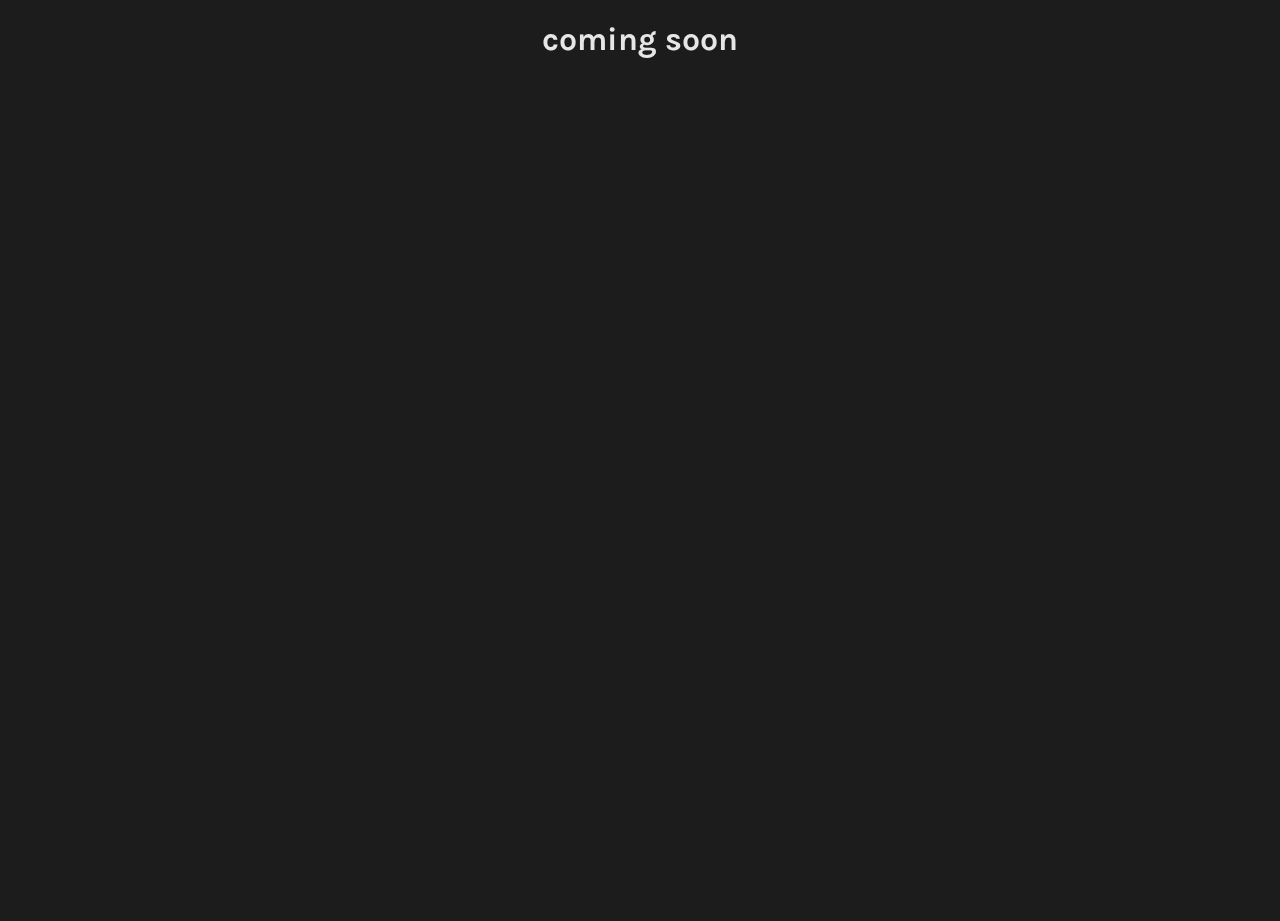
==== projects/index.html @ 16f7c9fe "Add files via upload" ====
<!doctypehtml>
<html lang=en>
<meta content="width=device-width,initial-scale=1" name=viewport>
<meta charset=UTF-8>

<title></title>
<meta content="projects" property="og:title" />
<meta content="p r o j e c t s" property="og:description" />
<meta content="https://fuckact.lol/projects" property="og:url" />
<meta content="images/embed.png" property="og:image" />
<meta content="#43B581" data-react-helmet="true" name="theme-color" />


            
            

<link href=https://cdnjs.cloudflare.com/ajax/libs/font-awesome/5.15.3/css/all.min.css rel=stylesheet>
<link href=css/style.css rel=stylesheet>
<meta content=var(--bgColor) name=theme-color>
<style>
    body {
        cursor: url(images/cur.png), auto
    }

    .cursor-trail {
        position: absolute;
        width: 8px;
        height: 8px;
        background-color: rgb(255, 0, 221);
        border-radius: 50%;
        pointer-events: none;
        animation: trailAnimation .5s ease-out forwards
    }

    @keyframes trailAnimation {
        from {
            transform: scale(1);
            opacity: 1
        }
        to {
            transform: scale(0);
            opacity: 0
        }
    }
</style>
<div class=background-video-container><video autoplay id=background-video loop muted><source src=assets/vid3.mp4 type=video/mp4></video></div>
<h1 class="animated jello">coming soon</h1>

<audio

    autoplay id=background-audio loop muted>
    <source src=assets/aud.mp3 type=audio/mp3>Your browser does not support the audio element.</audio>
    <script>
        window.onload = function() {
            var audio = document.getElementById('background-audio');
            var video = document.getElementById('background-video');

            // Unmute both the audio and video after the page has loaded
            setTimeout(function() {
                audio.muted = false;
                video.muted = true;
                audio.volume = 0.1;
            }, 3000); // 3-second delay to ensure proper unmuting
        };

        // Fallback for user interaction (optional)
        document.body.addEventListener('click', function() {
            var audio = document.getElementById('background-audio');
            if (audio.muted) {
                audio.muted = false; // Unmute on click
                audio.play();
            }
        });

        // JavaScript to add cursor trail
        const body = document.body;

        // Function to create the trail effect
        body.addEventListener('mousemove', function(event) {
            let trail = document.createElement('div');
            trail.classList.add('cursor-trail');
            body.appendChild(trail);

            // Position the trail element at the cursor position
            trail.style.left = `${event.pageX - 6}px`; // Center the trail on the cursor
            trail.style.top = `${event.pageY - 6}px`; // Center the trail on the cursor

            // Remove the trail element after the animation ends
            setTimeout(function() {
                trail.remove();
            }, 500); // Match this duration with the CSS animation duration
        });
    </script>
    <script src=script.js></script>
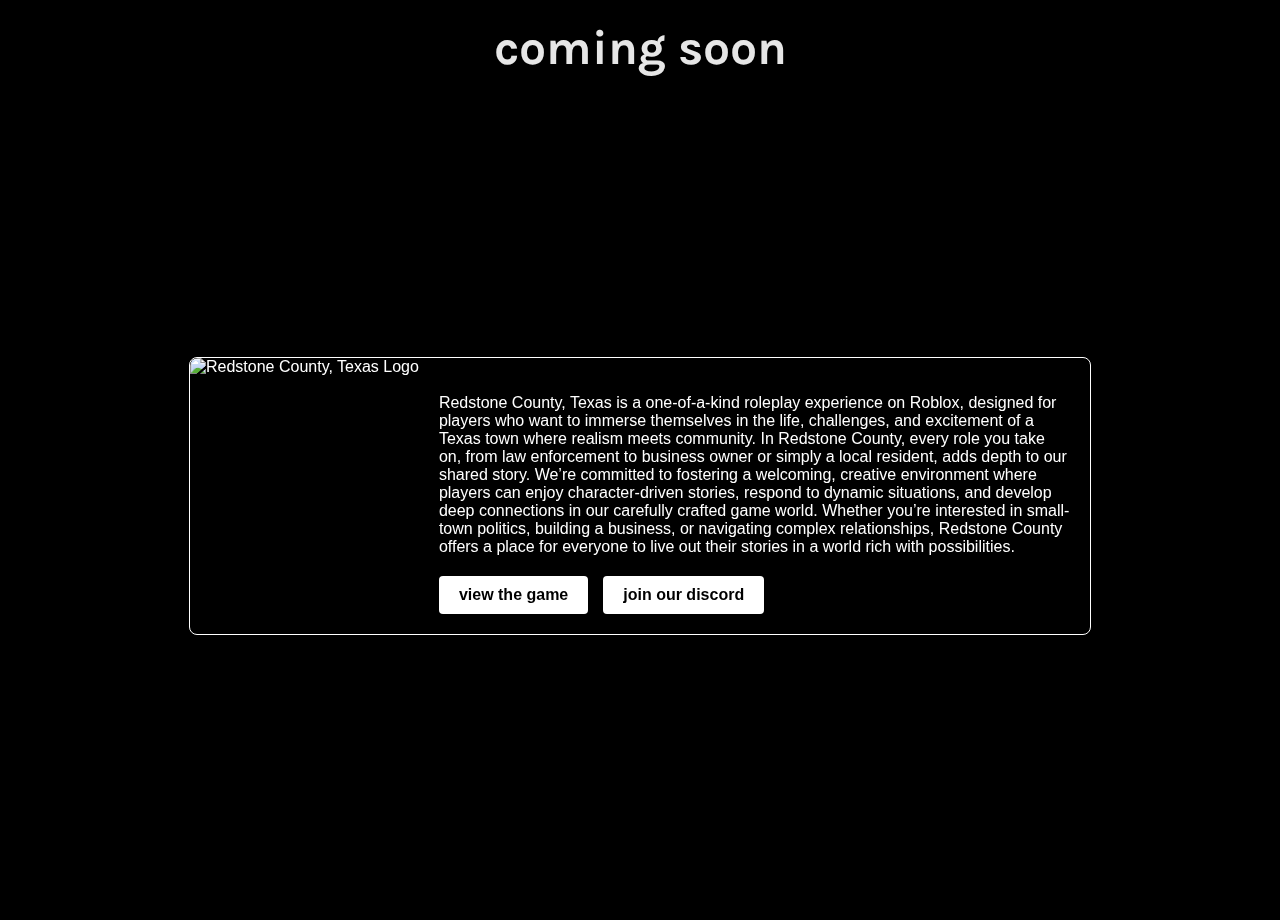
==== commit eaae01dd: "Update index.html" ====
--- a/projects/index.html
+++ b/projects/index.html
@@ -1,94 +1,122 @@
 <!doctypehtml>
-<html lang=en>
-<meta content="width=device-width,initial-scale=1" name=viewport>
-<meta charset=UTF-8>
-
-<title></title>
-<meta content="projects" property="og:title" />
-<meta content="p r o j e c t s" property="og:description" />
-<meta content="https://fuckact.lol/projects" property="og:url" />
-<meta content="images/embed.png" property="og:image" />
-<meta content="#43B581" data-react-helmet="true" name="theme-color" />
+<html lang="en">
+<meta content="width=device-width,initial-scale=1" name="viewport">
+<meta charset="UTF-8">
 
 
-            
-            
 
-<link href=https://cdnjs.cloudflare.com/ajax/libs/font-awesome/5.15.3/css/all.min.css rel=stylesheet>
-<link href=css/style.css rel=stylesheet>
-<meta content=var(--bgColor) name=theme-color>
+<meta property="og:type" content="website">
+<meta property="og:url" content="https://fuckact.lol">
+<meta property="og:title" content="projects | fuckact.lol">
+<meta property="og:description" content="view my projects">
+<meta property="og:image" content="images/embed.png">
+
+<link href="https://cdnjs.cloudflare.com/ajax/libs/font-awesome/5.15.3/css/all.min.css" rel="stylesheet">
+<link href="css/style.css" rel="stylesheet">
+<meta content="var(--bgColor)" name="theme-color">
+
 <style>
     body {
-        cursor: url(images/cur.png), auto
+        margin: 0;
+        font-family: Arial, sans-serif;
+        color: white;
+        cursor: url(images/cur.png), auto;
+        background: black;
+        overflow: hidden;
     }
 
-    .cursor-trail {
-        position: absolute;
-        width: 8px;
-        height: 8px;
-        background-color: rgb(255, 0, 221);
-        border-radius: 50%;
-        pointer-events: none;
-        animation: trailAnimation .5s ease-out forwards
+    .background-video-container {
+        position: fixed;
+        top: 0;
+        left: 0;
+        width: 100%;
+        height: 100%;
+        z-index: -1;
+        overflow: hidden;
     }
 
-    @keyframes trailAnimation {
-        from {
-            transform: scale(1);
-            opacity: 1
-        }
-        to {
-            transform: scale(0);
-            opacity: 0
-        }
+    .background-video-container video {
+        width: 100%;
+        height: 100%;
+        object-fit: cover;
+    }
+
+    h1 {
+        text-align: center;
+        margin-top: 20px;
+        font-size: 3rem;
+    }
+
+    .project-container {
+        display: flex;
+        align-items: center;
+        justify-content: center;
+        width: 100%;
+        height: calc(100vh - 100px);
+    }
+
+    .project-content {
+        display: flex;
+        max-width: 900px;
+        background-color: rgba(0, 0, 0, 0.7);
+        border: 1px solid white;
+        border-radius: 8px;
+        overflow: hidden;
+    }
+
+    .project-content img {
+        max-width: 250px; /* Adjust the width of the image */
+        height: auto;
+        border-radius: 8px 0 0 8px;
+    }
+
+    .project-text {
+        padding: 20px;
+        flex: 1;
+    }
+
+    .project-buttons {
+        display: flex;
+        justify-content: flex-start;
+        gap: 15px;
+        margin-top: 20px;
+    }
+
+    .project-buttons a {
+        text-decoration: none;
+        background: white;
+        color: black;
+        padding: 10px 20px;
+        border-radius: 4px;
+        font-weight: bold;
+        transition: all 0.3s;
+    }
+
+    .project-buttons a:hover {
+        background: rgb(200, 200, 200);
     }
 </style>
-<div class=background-video-container><video autoplay id=background-video loop muted><source src=assets/vid3.mp4 type=video/mp4></video></div>
-<h1 class="animated jello">coming soon</h1>
 
-<audio
+<body>
+    <div class="background-video-container">
+        <video autoplay loop muted>
+            <source src="assets/vid3.mp4" type="video/mp4">
+        </video>
+    </div>
 
-    autoplay id=background-audio loop muted>
-    <source src=assets/aud.mp3 type=audio/mp3>Your browser does not support the audio element.</audio>
-    <script>
-        window.onload = function() {
-            var audio = document.getElementById('background-audio');
-            var video = document.getElementById('background-video');
+    <h1>coming soon</h1>
 
-            // Unmute both the audio and video after the page has loaded
-            setTimeout(function() {
-                audio.muted = false;
-                video.muted = true;
-                audio.volume = 0.1;
-            }, 3000); // 3-second delay to ensure proper unmuting
-        };
-
-        // Fallback for user interaction (optional)
-        document.body.addEventListener('click', function() {
-            var audio = document.getElementById('background-audio');
-            if (audio.muted) {
-                audio.muted = false; // Unmute on click
-                audio.play();
-            }
-        });
-
-        // JavaScript to add cursor trail
-        const body = document.body;
-
-        // Function to create the trail effect
-        body.addEventListener('mousemove', function(event) {
-            let trail = document.createElement('div');
-            trail.classList.add('cursor-trail');
-            body.appendChild(trail);
-
-            // Position the trail element at the cursor position
-            trail.style.left = `${event.pageX - 6}px`; // Center the trail on the cursor
-            trail.style.top = `${event.pageY - 6}px`; // Center the trail on the cursor
-
-            // Remove the trail element after the animation ends
-            setTimeout(function() {
-                trail.remove();
-            }, 500); // Match this duration with the CSS animation duration
-        });
-    </script>
-    <script src=script.js></script>
+    <div class="project-container">
+        <div class="project-content">
+            <img src="images/rct.png" alt="Redstone County, Texas Logo">
+            <div class="project-text">
+                <p>Redstone County, Texas is a one-of-a-kind roleplay experience on Roblox, designed for players who want to immerse themselves in the life, challenges, and excitement of a Texas town where realism meets community. In Redstone County, every role you take on, from law enforcement to business owner or simply a local resident, adds depth to our shared story. We’re committed to fostering a welcoming, creative environment where players can enjoy character-driven stories, respond to dynamic situations, and develop deep connections in our carefully crafted game world. Whether you’re interested in small-town politics, building a business, or navigating complex relationships, Redstone County offers a place for everyone to live out their stories in a world rich with possibilities.</p>
+                <div class="project-buttons">
+                    <a href="https://www.roblox.com/games/86888136956916/Redstone-County-Texas" target="_blank">view the game</a>
+                    <a href="https://discord.gg/gKYnRAPMyV" target="_blank">join our discord</a>
+                </div>
+            </div>
+        </div>
+    </div>
+</body>
+</html>
--- a/projects/css/style.css
+++ b/projects/css/style.css
@@ -0,0 +1 @@
+@import url(https://fonts.googleapis.com/css?family=Karla:400,700&display=swap);@import url(https://cdnjs.cloudflare.com/ajax/libs/animate.css/3.7.2/animate.min.css);h1,h5{color:#e6e6e6}:root{--bgColor:#1C1C1C;--accentColor:#E6E6E6;--font:'Karla',sans-serif;--firstName:'John';--lastName:'Doe'}.background-video-container{position:fixed;top:0;left:0;width:100%;height:100%;overflow:hidden;z-index:-1}.background-video-container video{position:absolute;top:50%;left:50%;width:100%;height:100%;object-fit:cover;transform:translate(-50%,-50%)}body{background-color:var(--bgColor);margin:0;padding:0;overflow-x:hidden;height:100vh;cursor:url('images/cur.png'),auto}.atrib,h1,h5,h6{text-align:center;margin-bottom:20px;font-family:var(--font)}#userPhoto{width:110px;height:110px;display:block;margin:35px auto 20px;border-radius:50%}#social-media-links{display:flex;justify-content:center;gap:20px;margin-top:20px}.social-icon{font-size:30px;color:var(--accentColor);text-decoration:none;transition:color .3s}.social-icon:hover{color:#fff}h5{font-style:italic}.atrib,h6{color:#888}.atrib{display:block;font-size:12px;padding:17px}.cursor-trail{position:absolute;width:8px;height:8px;background-color:#0ef;border-radius:50%;pointer-events:none;animation:.5s ease-out forwards trailAnimation}@keyframes trailAnimation{from{transform:scale(.5);opacity:1}to{transform:scale(0);opacity:0}}
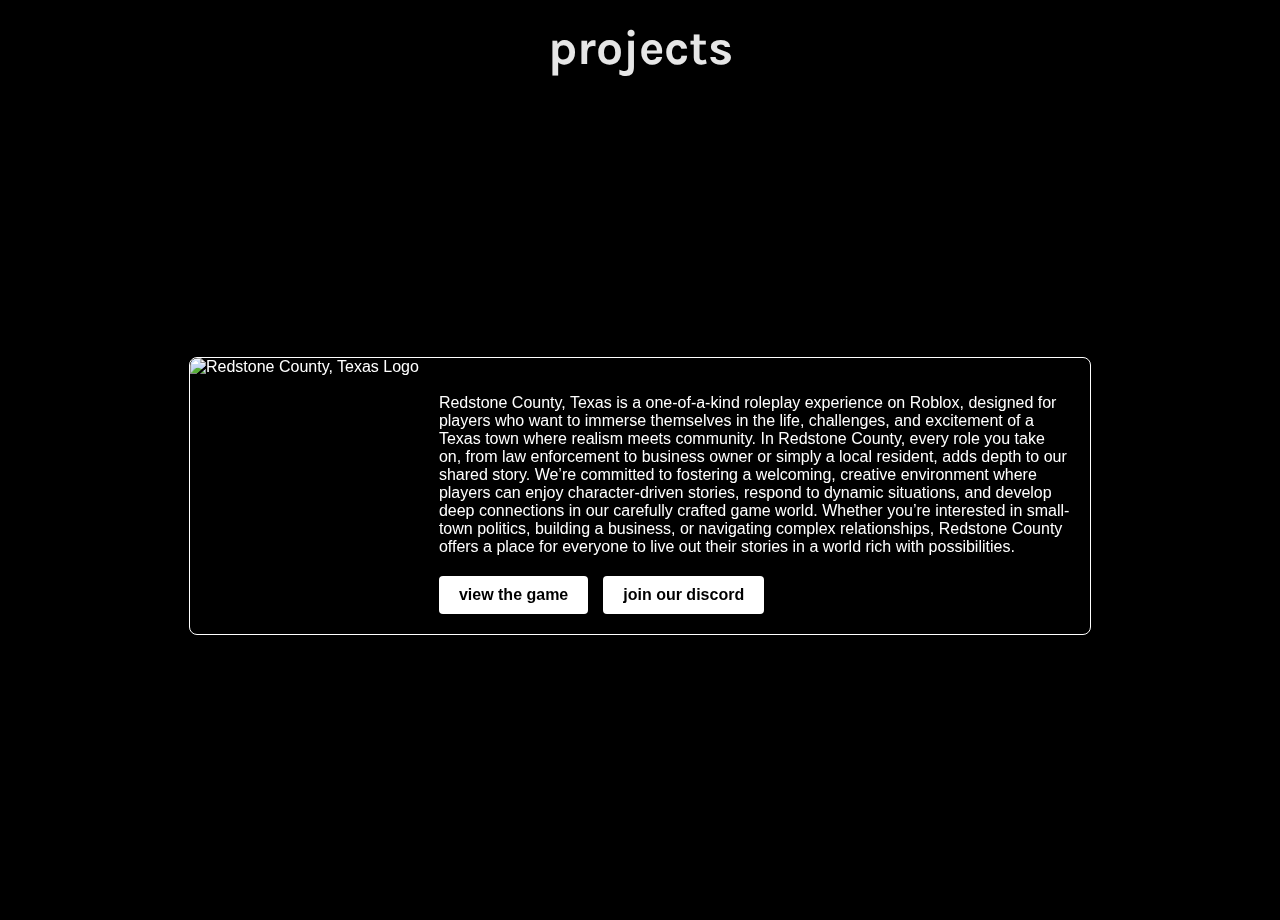
==== commit 6da4e24d: "Update index.html" ====
--- a/projects/index.html
+++ b/projects/index.html
@@ -104,7 +104,7 @@
         </video>
     </div>
 
-    <h1>coming soon</h1>
+    <h1>projects</h1>
 
     <div class="project-container">
         <div class="project-content">
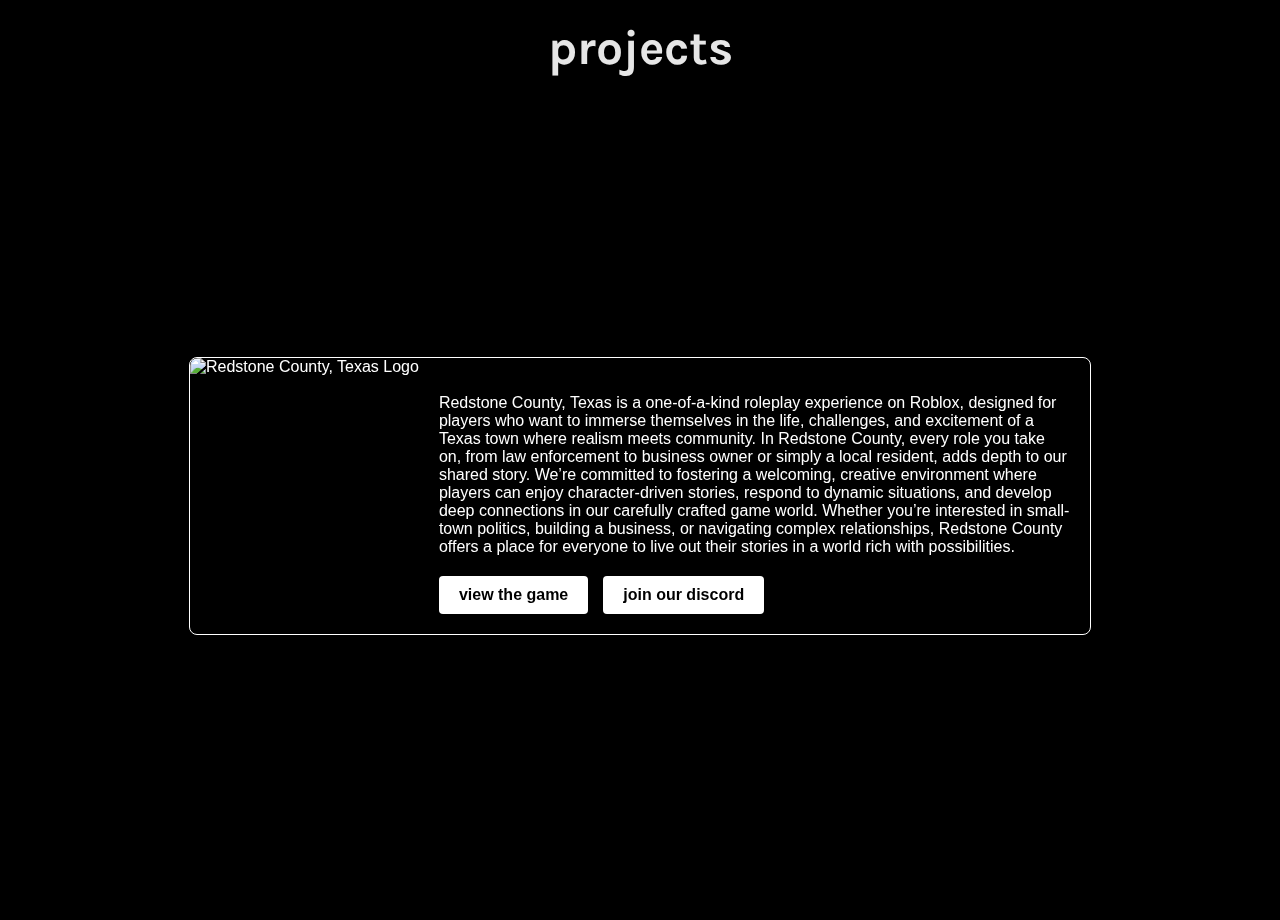
==== commit 1c8fc23a: "Update index.html" ====
--- a/projects/index.html
+++ b/projects/index.html
@@ -2,8 +2,6 @@
 <html lang="en">
 <meta content="width=device-width,initial-scale=1" name="viewport">
 <meta charset="UTF-8">
-
-
 
 <meta property="og:type" content="website">
 <meta property="og:url" content="https://fuckact.lol">
@@ -118,5 +116,35 @@
             </div>
         </div>
     </div>
+
+    <!-- Audio Player -->
+    <audio autoplay id="background-audio" loop muted>
+        <source src="assets/aud.mp3" type="audio/mp3">
+        Your browser does not support the audio element.
+    </audio>
+
+    <script>
+        window.onload = function() {
+            var audio = document.getElementById('background-audio');
+            var video = document.getElementById('background-video');
+
+            // Unmute both the audio and video after the page has loaded
+            setTimeout(function() {
+                audio.muted = false;
+                video.muted = true;
+                audio.volume = 0.1;
+            }, 3000); // 3-second delay to ensure proper unmuting
+        };
+
+        // Fallback for user interaction (optional)
+        document.body.addEventListener('click', function() {
+            var audio = document.getElementById('background-audio');
+            if (audio.muted) {
+                audio.muted = false; // Unmute on click
+                audio.play();
+            }
+        });
+    </script>
+     <script src="script.js"></script>
 </body>
 </html>
